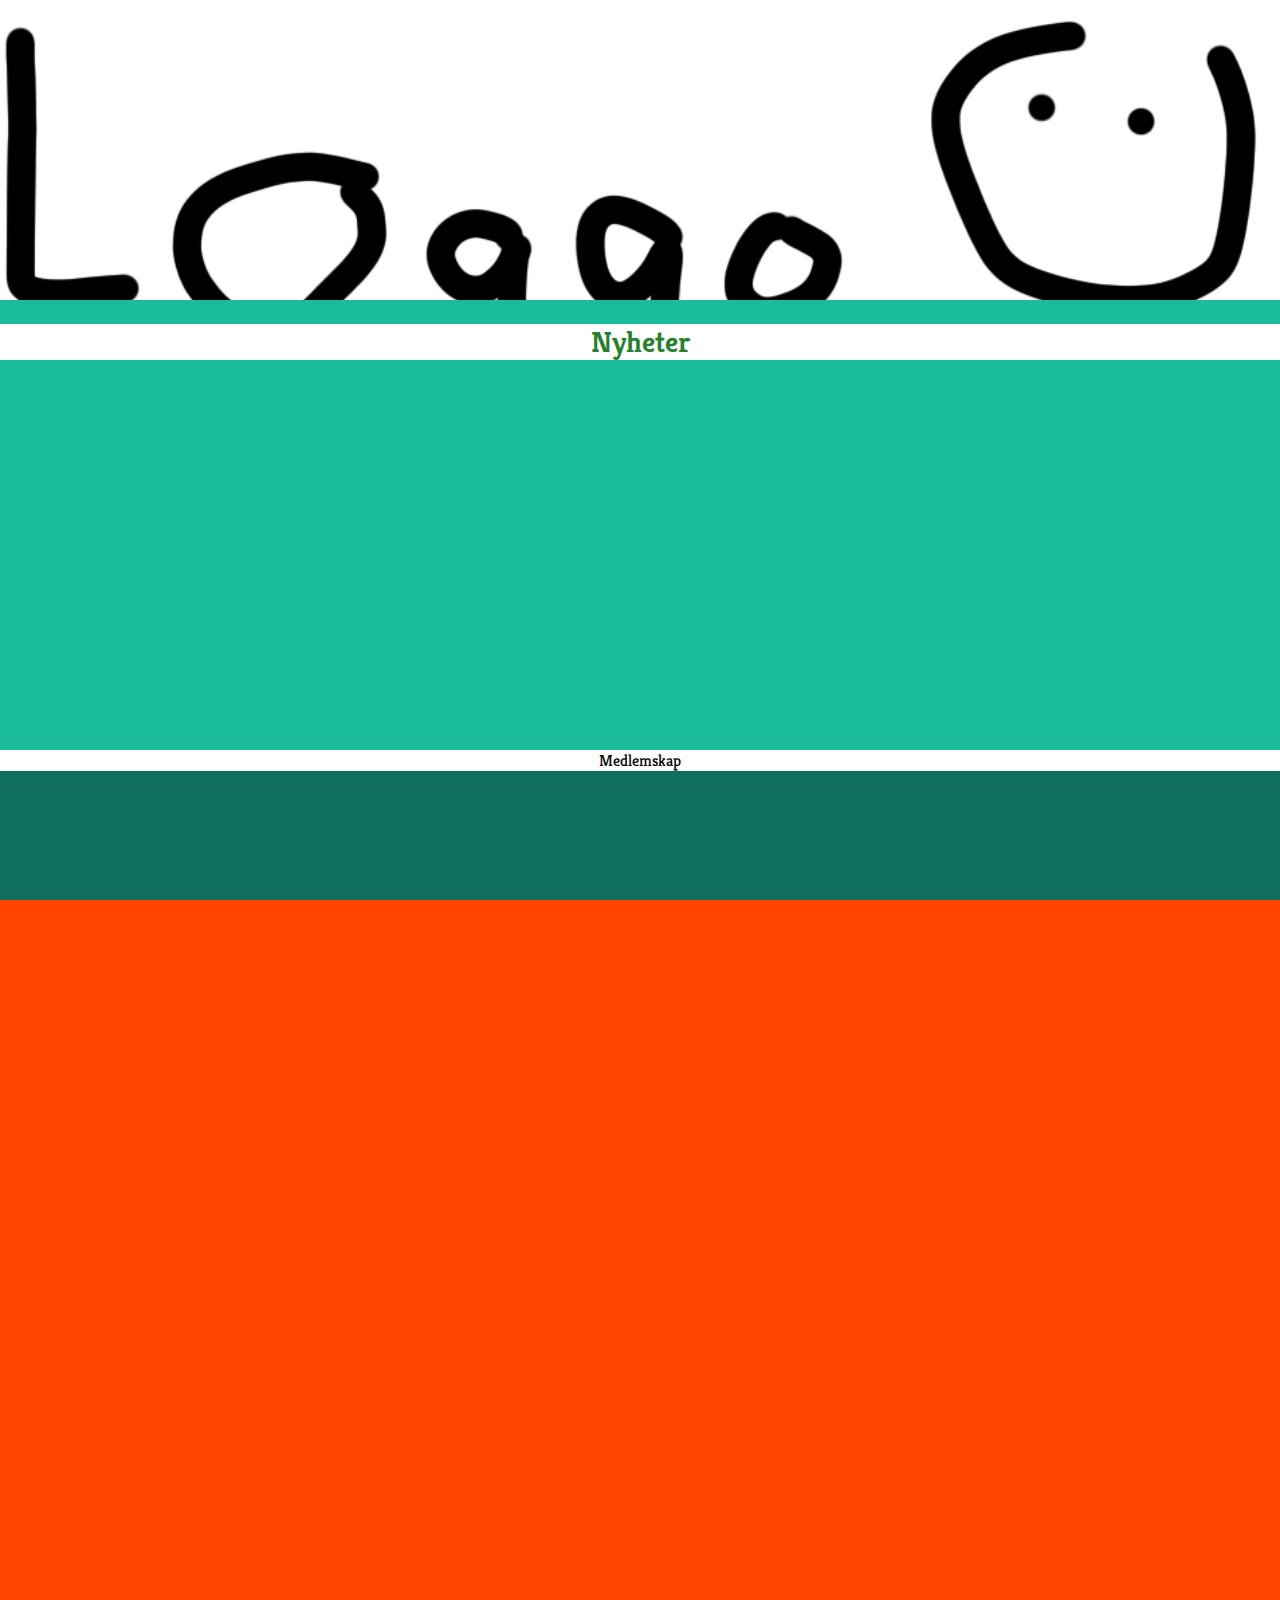
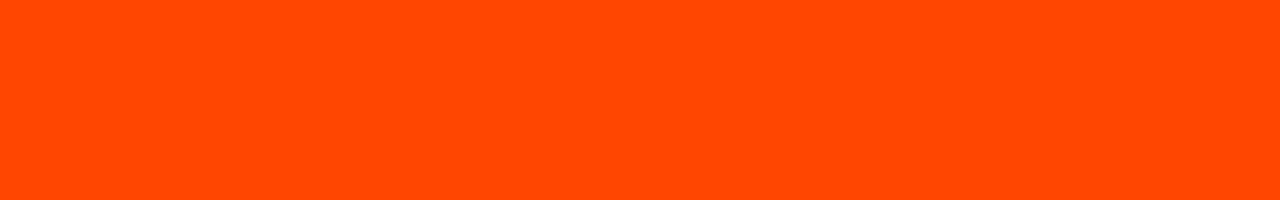
==== site/index.html @ 880d809b "Jag tog bort ett grått område som blev när sidan ändrade storlek. JAg ändrade också mitt andra grids" ====
<!DOCTYPE html>
<html lang="en">

<head>
	<meta charset="UTF-8">
	<meta name="viewport" content="width=device-width, initial-scale=1.0">
	<meta http-equiv="X-UA-Compatible" content="ie=edge">
	<title>Pensionärs-Gym</title>
	<link href="https://fonts.googleapis.com/css?family=Kreon" rel="stylesheet">
	<link rel="stylesheet" href="css/homepage.css">
</head>


<body>
	<div class="container">
		<header>
			<img src="img/loggotrash.png" alt="Fin logga">
		</header>
		<div class="nyheter">
			<header class="news">
				<h2>Nyheter</h2>
			</header>
			<article class="first">
			</article>
			<article class="second">
			</article>
		</div>
		<div class="medlemskap">
			<header class="memberhsip">
				Medlemskap
			</header>
			<article class="first">
			</article>
			<article class="second">
		</div>
	</div class="container">
</body>

</html>
---- site/css/homepage.css ----
body{
	margin: 0;
	padding: 0;
}

.container{
	display: grid;
	height: 200vh;
	grid-template-rows: repeat(12, 1fr);
	background-color: orangered;
	font-family: 'Kreon', serif;
	text-align: center;
}

h1{
	font-size: 32px;
	color: #313131;
}

h2{
	font-size: 29px;
	color: #297F2D;
}

p{
	font-size: 12px;
	color: #313131;
}

header {
	grid-row: span 2;
	background-color: #FFF;
}

header>img{
	width: 100%;
	height: auto;
}

.nyheter{
	grid-row: span 3;
	background-color: #1ABC9C;
	display: grid inherit;
	grid-template-rows: repeat(10, 1fr);
}

.news{
	grid-row: span 1;
}

article{
	grid-row: span 3;
}

.medlemskap{
	grid-row: span 1;
	background-color: #0F6E5C;
}

.first{
	background-color: #00B265;
}

.second{
	background-color: #16A085;
}
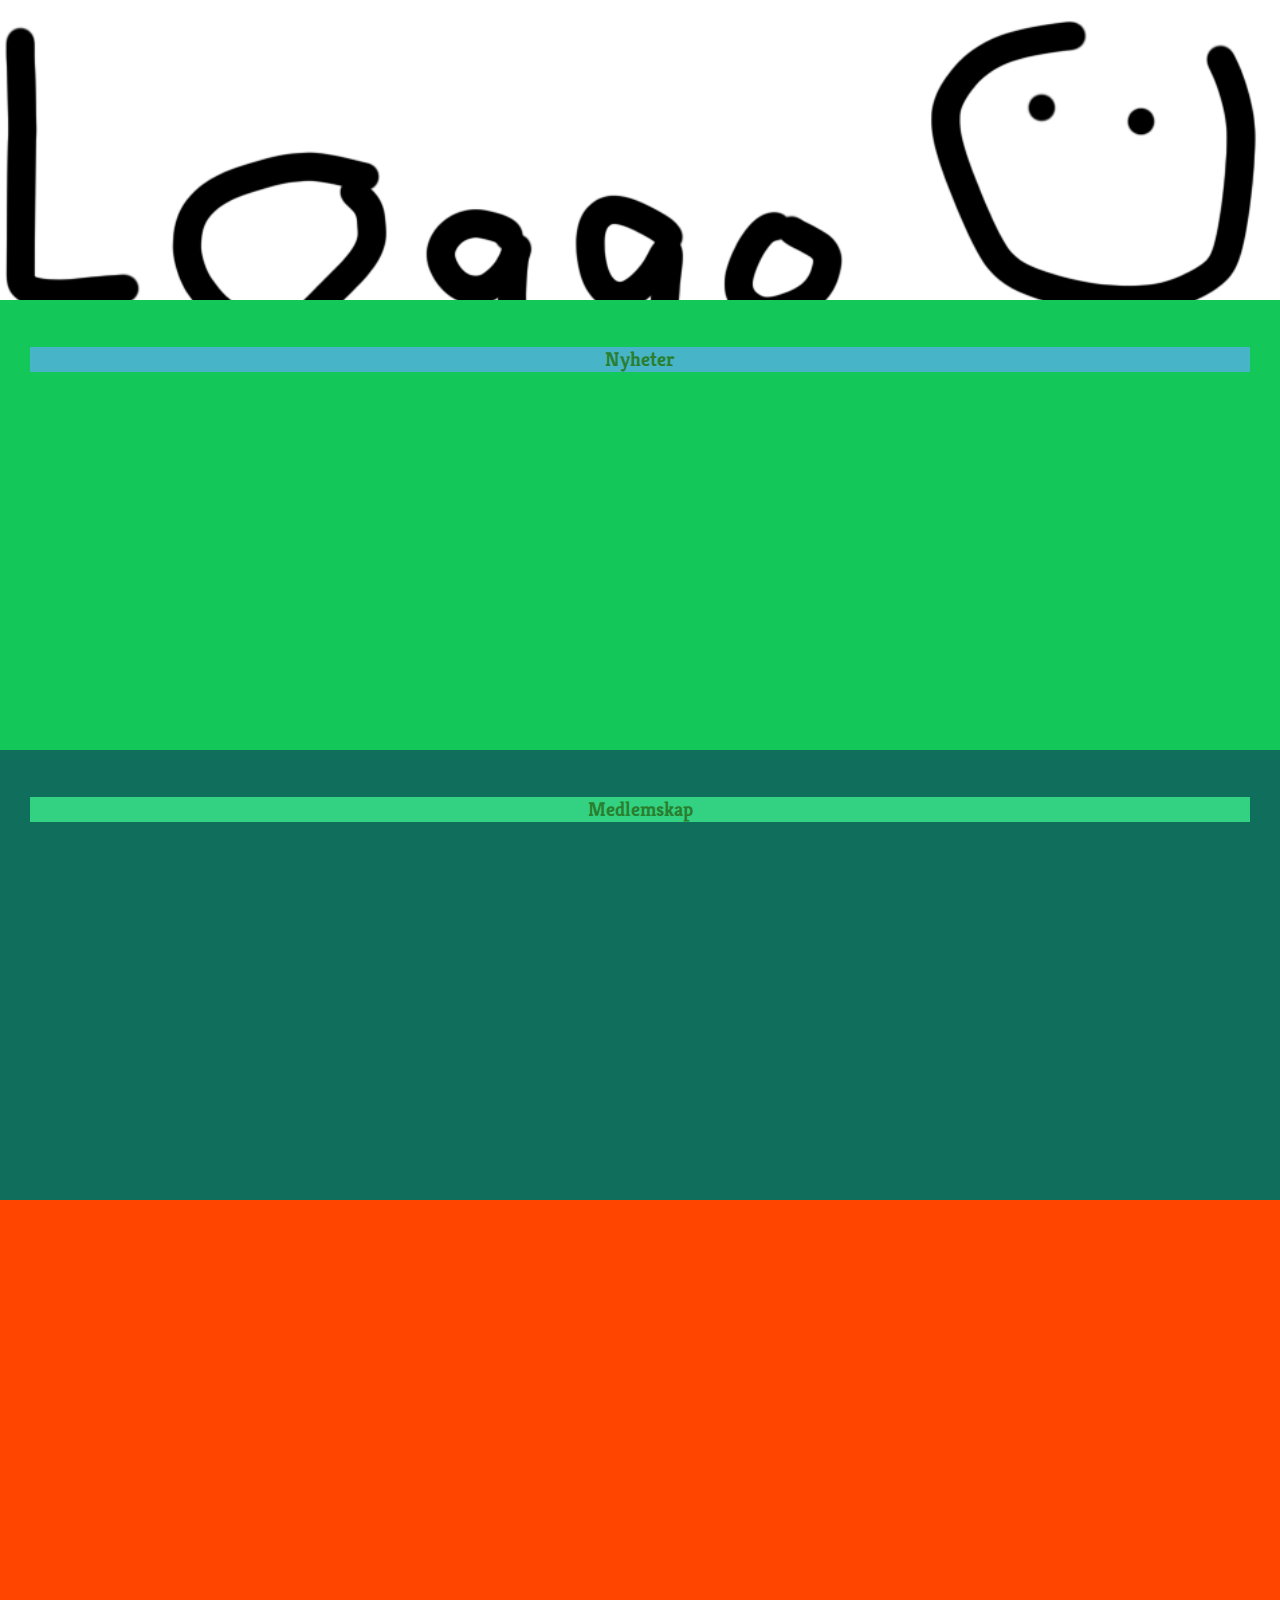
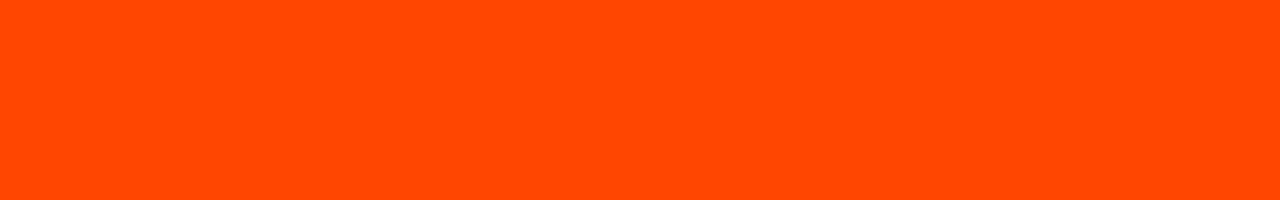
==== commit fc2c44af: "Jag ändrade mitt färgschema och centrerade text" ====
--- a/site/index.html
+++ b/site/index.html
@@ -26,8 +26,8 @@
 			</article>
 		</div>
 		<div class="medlemskap">
-			<header class="memberhsip">
-				Medlemskap
+			<header class="membership">
+				<h2>Medlemskap</h2>
 			</header>
 			<article class="first">
 			</article>
--- a/site/css/homepage.css
+++ b/site/css/homepage.css
@@ -18,7 +18,7 @@
 }
 
 h2{
-	font-size: 29px;
+	font-size: 20px;
 	color: #297F2D;
 }
 
@@ -38,14 +38,16 @@
 }
 
 .nyheter{
+	display: grid inherit;
 	grid-row: span 3;
-	background-color: #1ABC9C;
-	display: grid inherit;
+	background-color: rgb(19, 199, 88);
+	padding: 30px;
 	grid-template-rows: repeat(10, 1fr);
 }
 
 .news{
 	grid-row: span 1;
+	background-color: rgb(72, 180, 199);
 }
 
 article{
@@ -53,12 +55,19 @@
 }
 
 .medlemskap{
-	grid-row: span 1;
+	display: grid inherit;
+	grid-row: span 3;
+	padding: 30px;
 	background-color: #0F6E5C;
+}
+
+.membership{
+	background-color: rgb(51, 209, 130);
 }
 
 .first{
 	background-color: #00B265;
+	grid-row: span 3
 }
 
 .second{
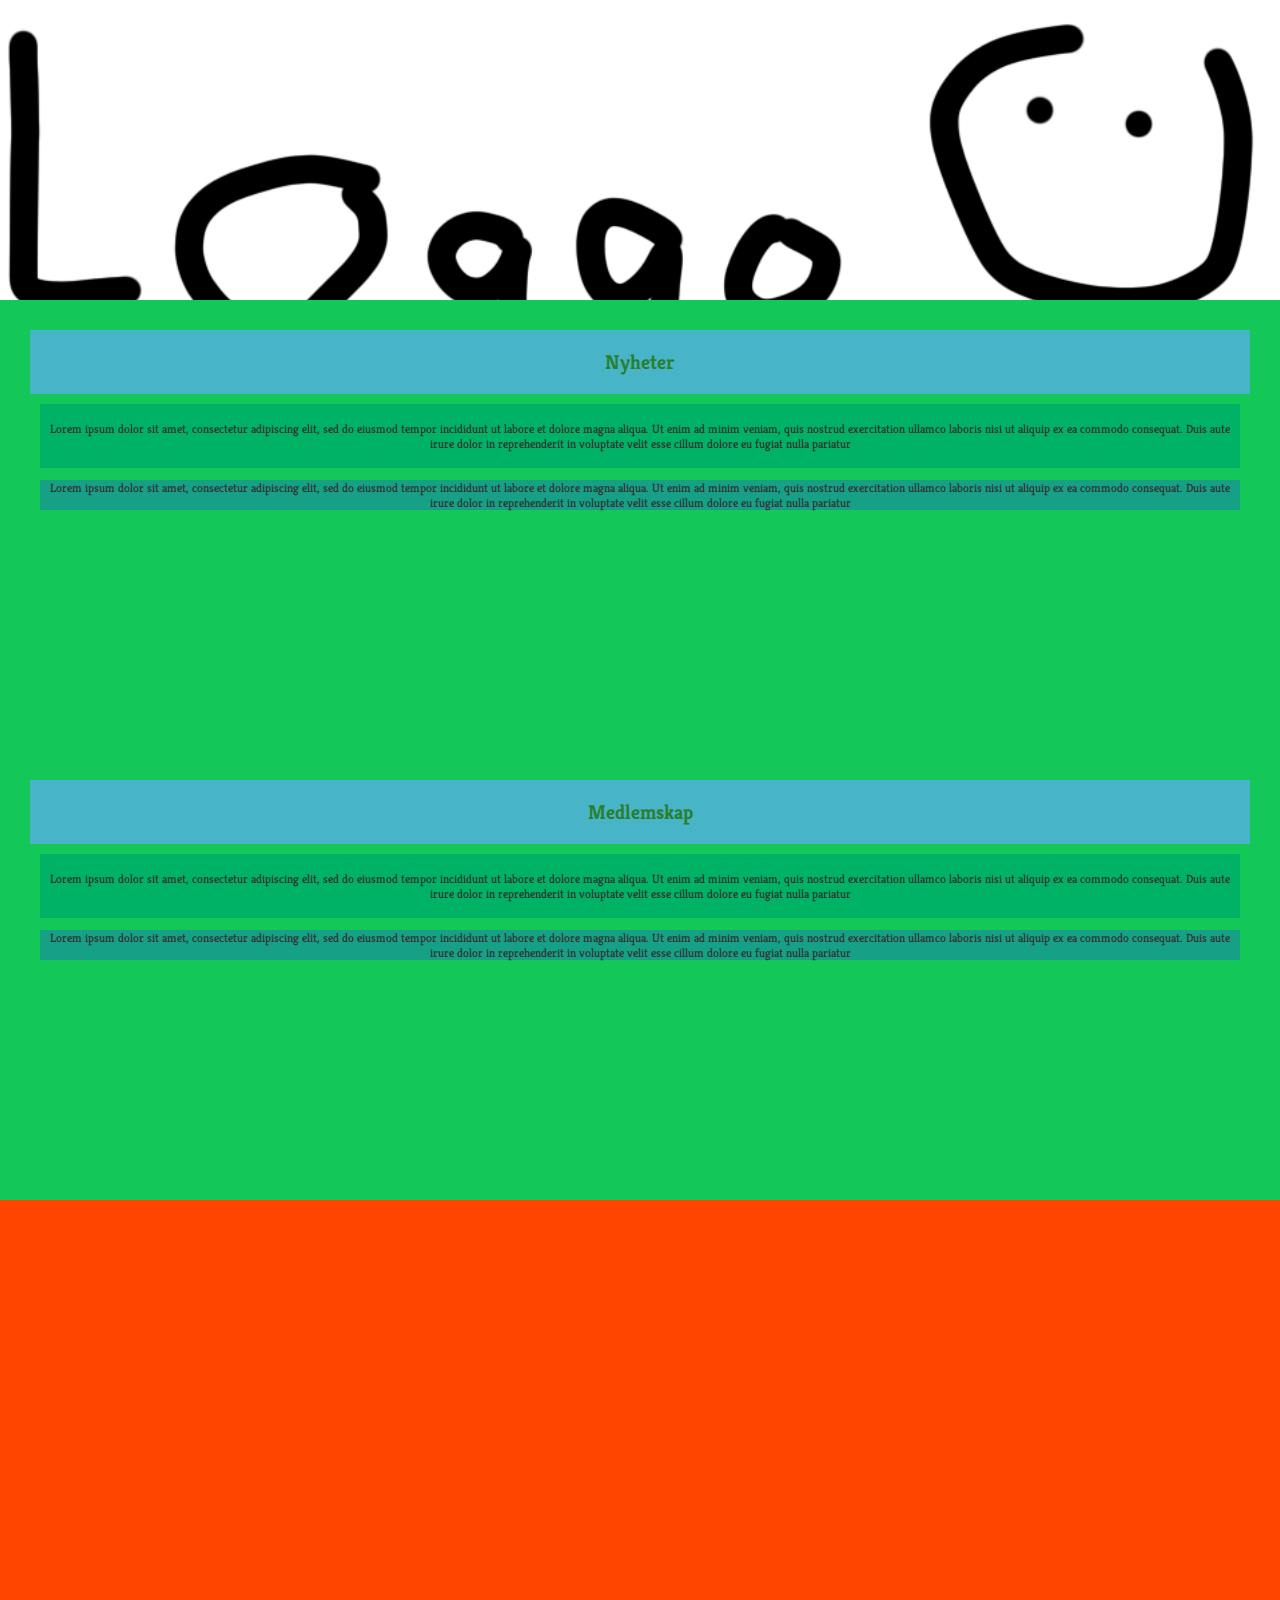
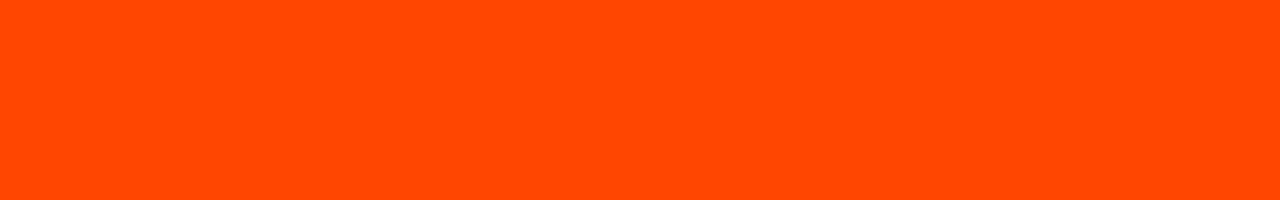
==== commit b2052041: "Ändrade rägerna mer och satte ut margins och paddings." ====
--- a/site/index.html
+++ b/site/index.html
@@ -21,8 +21,10 @@
 				<h2>Nyheter</h2>
 			</header>
 			<article class="first">
+					<p>Lorem ipsum dolor sit amet, consectetur adipiscing elit, sed do eiusmod tempor incididunt ut labore et dolore magna aliqua. Ut enim ad minim veniam, quis nostrud exercitation ullamco laboris nisi ut aliquip ex ea commodo consequat. Duis aute irure dolor in reprehenderit in voluptate velit esse cillum dolore eu fugiat nulla pariatur</p> 
 			</article>
 			<article class="second">
+					<p>Lorem ipsum dolor sit amet, consectetur adipiscing elit, sed do eiusmod tempor incididunt ut labore et dolore magna aliqua. Ut enim ad minim veniam, quis nostrud exercitation ullamco laboris nisi ut aliquip ex ea commodo consequat. Duis aute irure dolor in reprehenderit in voluptate velit esse cillum dolore eu fugiat nulla pariatur</p>
 			</article>
 		</div>
 		<div class="medlemskap">
@@ -30,8 +32,10 @@
 				<h2>Medlemskap</h2>
 			</header>
 			<article class="first">
+				<p>Lorem ipsum dolor sit amet, consectetur adipiscing elit, sed do eiusmod tempor incididunt ut labore et dolore magna aliqua. Ut enim ad minim veniam, quis nostrud exercitation ullamco laboris nisi ut aliquip ex ea commodo consequat. Duis aute irure dolor in reprehenderit in voluptate velit esse cillum dolore eu fugiat nulla pariatur</p>
 			</article>
 			<article class="second">
+				<p>Lorem ipsum dolor sit amet, consectetur adipiscing elit, sed do eiusmod tempor incididunt ut labore et dolore magna aliqua. Ut enim ad minim veniam, quis nostrud exercitation ullamco laboris nisi ut aliquip ex ea commodo consequat. Duis aute irure dolor in reprehenderit in voluptate velit esse cillum dolore eu fugiat nulla pariatur</p>
 		</div>
 	</div class="container">
 </body>
--- a/site/css/homepage.css
+++ b/site/css/homepage.css
@@ -30,6 +30,7 @@
 header {
 	grid-row: span 2;
 	background-color: #FFF;
+	padding: 3px;
 }
 
 header>img{
@@ -58,18 +59,22 @@
 	display: grid inherit;
 	grid-row: span 3;
 	padding: 30px;
-	background-color: #0F6E5C;
+	background-color: rgb(19, 199, 88);
 }
 
 .membership{
-	background-color: rgb(51, 209, 130);
+	background-color: rgb(72, 180, 199);
 }
 
 .first{
 	background-color: #00B265;
-	grid-row: span 3
+	margin: 10px;
+	grid-row: span 1;
+	padding: 5px;
 }
 
 .second{
 	background-color: #16A085;
+	margin: 10px;
+	grid-row: span 1;
 }